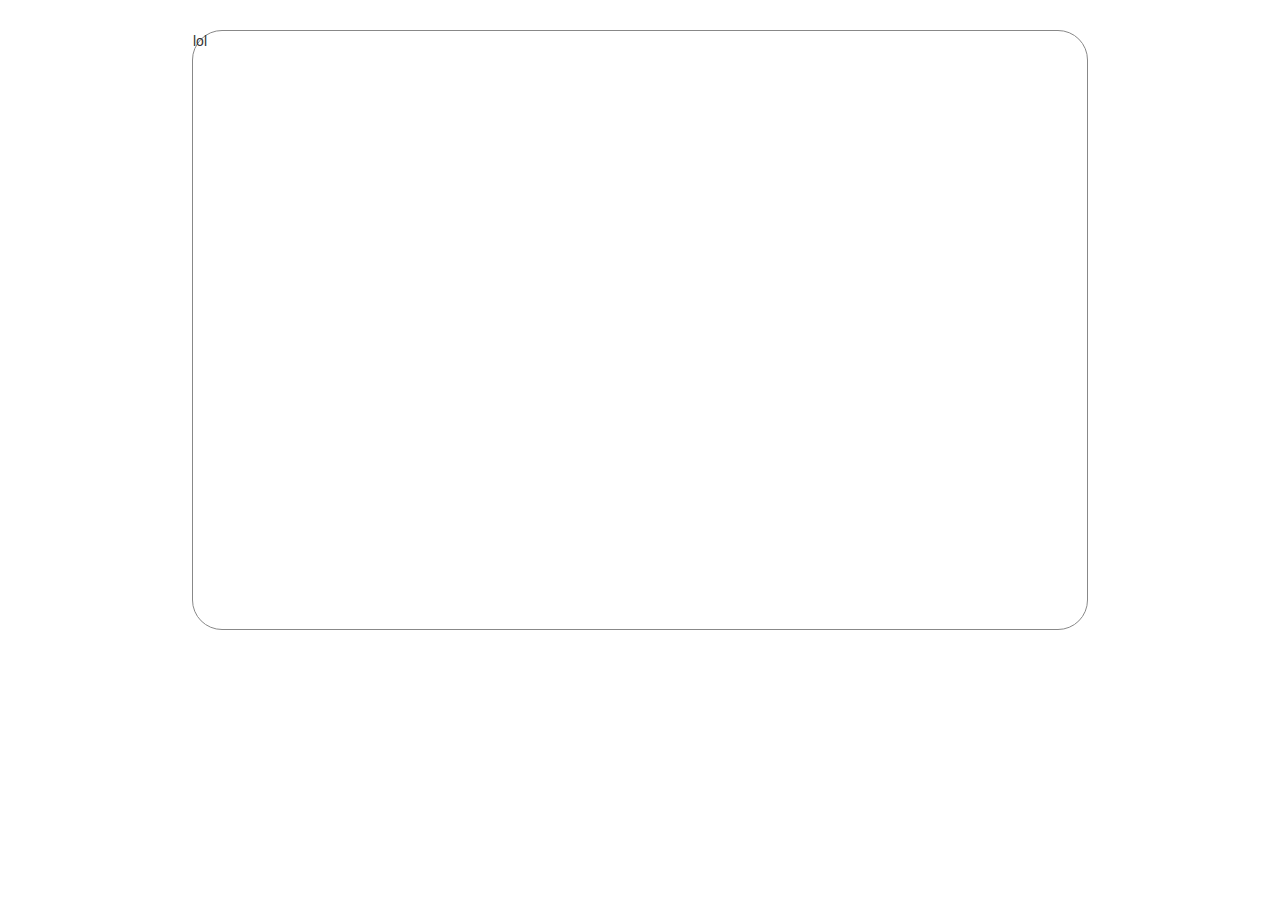
==== index.html @ 9ead79ce "Add Angular, stylesheets" ====
<!DOCTYPE html>

<html lang="en">

	<head>
		<meta charset="utf-8">
		<title>title</title>

		<link href="css/chat.css" rel="stylesheet" type="text/css">

		<!-- Bootsrap -->
		<script src="js/bootstrap.min.js"></script>
		<link href="css/bootstrap.min.css" rel="stylesheet" type="text/css">

		<!-- AngularJS -->
		<script src="js/angular.min.js"></script>

	</head>

	<body ng-app='chatRoom'>

		<div class="chatroom"> lol </div>



	</body>
</html>
---- css/chat.css ----
.chatroom {
    margin: 30px 15%;
    border-style: solid;
    border-radius: 30px;
    border-width: 1px;
    border-color: #888888;
    height: 600px;
}
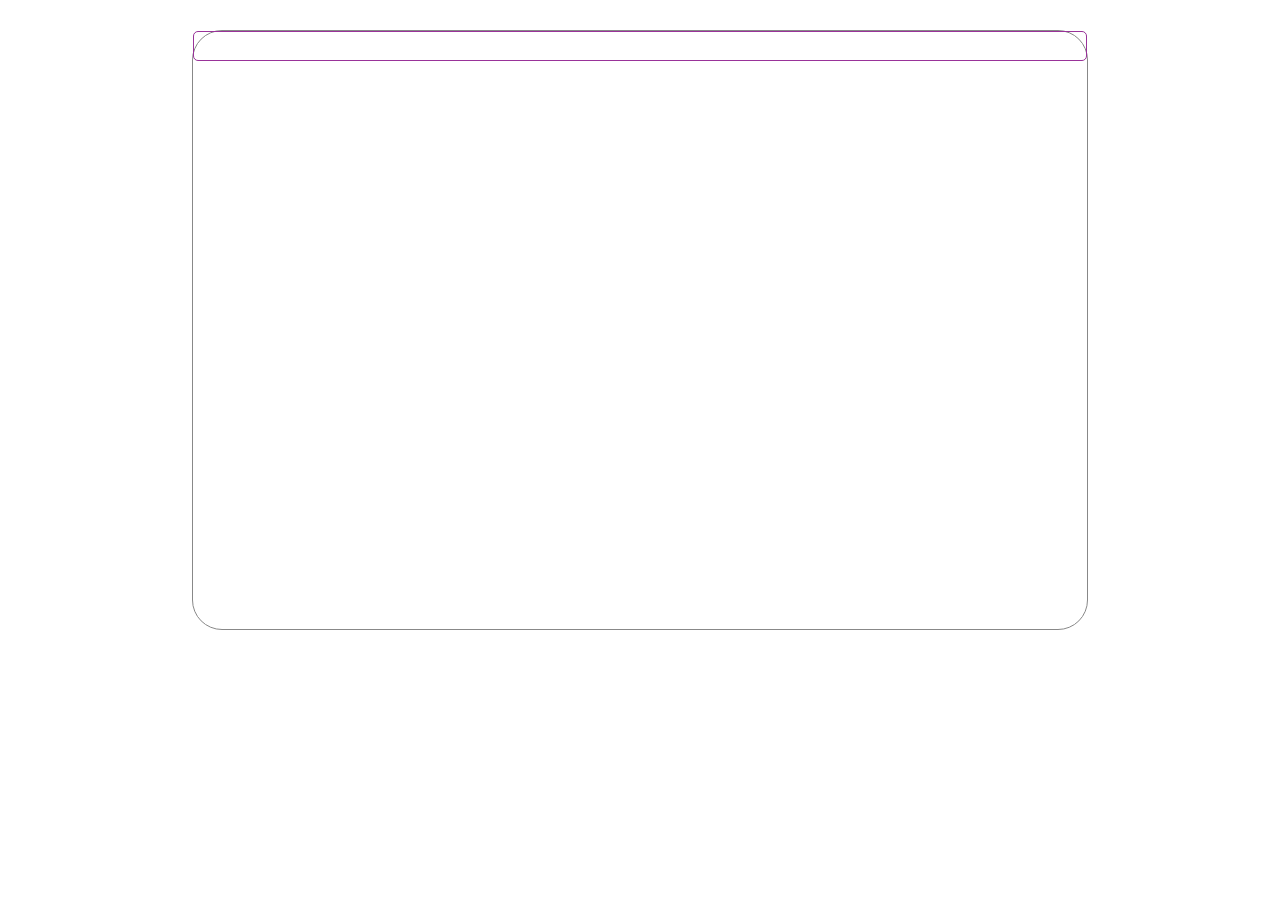
==== commit c95cad34: "Update Angular; add update script" ====
--- a/index.html
+++ b/index.html
@@ -17,11 +17,15 @@
 
 	</head>
 
-	<body ng-app='chatRoom'>
+	<body ng-app='chatRoom'>	<!-- bind chatROom module to all of body -->
 
-		<div class="chatroom"> lol </div>
+		<div class="chatroom" ng-controller='chatController'>	<!-- bind Controller -->
 
+			<div class="msgBox">
+				
+			</div>
 
+		</div>
 
 	</body>
 </html>
--- a/css/chat.css
+++ b/css/chat.css
@@ -4,5 +4,15 @@
     border-radius: 30px;
     border-width: 1px;
     border-color: #888888;
-    height: 600px;
+    min-height: 600px;
 }
+
+.msgBox {
+    margin: 10px 15;
+    border-style: solid;
+    border-radius: 5px;
+    border-width: 1px;
+    border-color: #993399;
+    padding: auto auto;
+    min-height: 30px;
+}
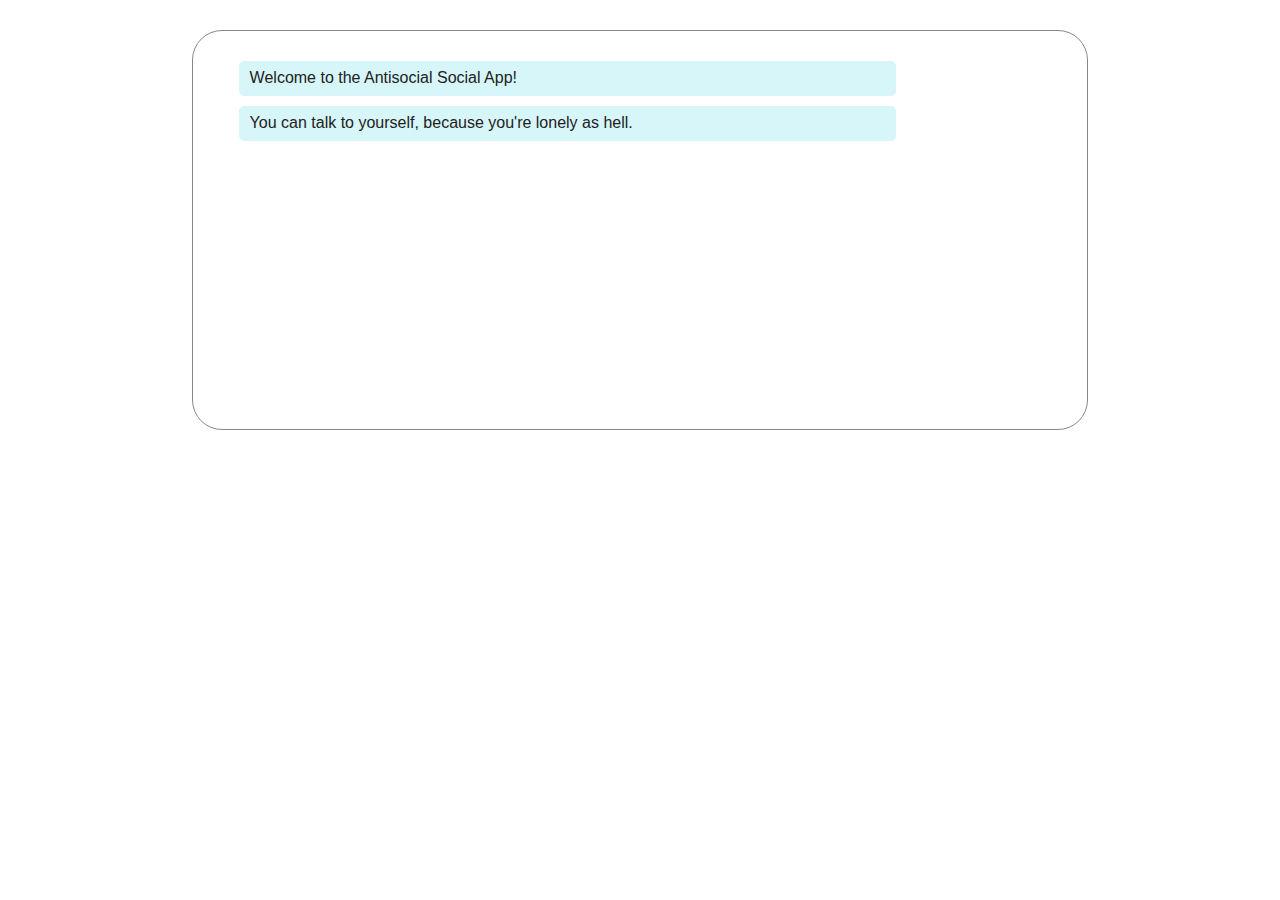
==== commit cbfc4099: "Make message boxes; set default messages" ====
--- a/index.html
+++ b/index.html
@@ -14,15 +14,17 @@
 
 		<!-- AngularJS -->
 		<script src="js/angular.min.js"></script>
+		<script src="js/chatNG.js"></script>
 
 	</head>
 
 	<body ng-app='chatRoom'>	<!-- bind chatROom module to all of body -->
 
-		<div class="chatroom" ng-controller='chatController'>	<!-- bind Controller -->
+		<div class="chatroom" ng-controller='chatController as chatCtrl'>	<!-- bind Controller -->
 
-			<div class="msgBox">
-				
+
+			<div class="msgBox" ng-repeat='message in chatCtrl.messages'>
+				<p class="msgBody">{{message.msg}}</p>
 			</div>
 
 		</div>
--- a/css/chat.css
+++ b/css/chat.css
@@ -1,18 +1,45 @@
+.msgBody {
+    font-size: 12pt;
+    margin: 5px 10px;
+    color: #222222;
+}
+
 .chatroom {
     margin: 30px 15%;
     border-style: solid;
     border-radius: 30px;
     border-width: 1px;
     border-color: #888888;
-    min-height: 600px;
+    min-height: 400px;
+    padding: 20px 20px;
 }
 
 .msgBox {
-    margin: 10px 15;
+    margin: 10px 20% 10px 3%;
     border-style: solid;
     border-radius: 5px;
     border-width: 1px;
-    border-color: #993399;
+    border-color: #d6f6f9;
     padding: auto auto;
     min-height: 30px;
+    background-color: #d6f6f9;
 }
+
+.msgBox:hover {
+    background-color: white;
+}
+
+.msgBoxUser {
+    margin: 10px 20% 10px 3%;
+    border-style: solid;
+    border-radius: 5px;
+    border-width: 1px;
+    border-color: #e0e0e0;
+    padding: auto auto;
+    min-height: 30px;
+    background-color: #e0e0e0;
+}
+
+.msgBoxUser{
+    background-color: white;
+}
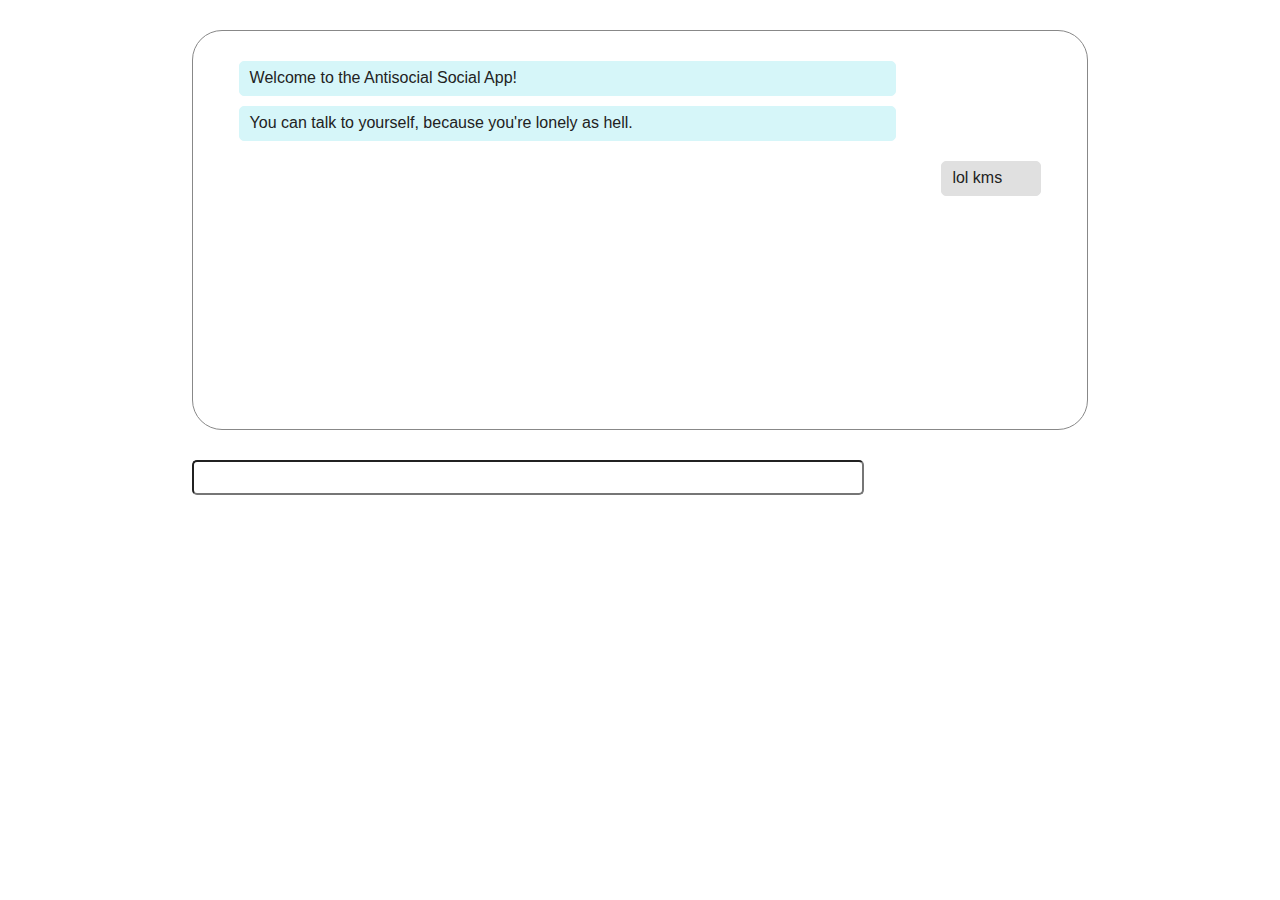
==== commit 15820910: "Add messages. Add http.post" ====
--- a/index.html
+++ b/index.html
@@ -20,14 +20,26 @@
 
 	<body ng-app='chatRoom'>	<!-- bind chatROom module to all of body -->
 
-		<div class="chatroom" ng-controller='chatController as chatCtrl'>	<!-- bind Controller -->
+		<div ng-controller='chatController as chatCtrl'>	<!-- bind Controller -->
+			<div class="chatroom">
+				<div ng-repeat='message in chatCtrl.messages'>					<!-- repeat message boxes -->
+					<!-- depending on the sender, stylize the message box -->
+					<div ng-class="{msgBox:message.sender==0,msgBoxUser:message.sender==1}" >
+						<p class="msgBody">{{message.msg}}</p>
+					</div>
+				</div>
+			</div>			<!-- end chatroom box -->
 
-
-			<div class="msgBox" ng-repeat='message in chatCtrl.messages'>
-				<p class="msgBody">{{message.msg}}</p>
+			<!-- text box line -->
+			<div class="userMsgLine">
+				<form name="userMsg">
+					<input name="newUserMsg" > </input>
+				</form>
 			</div>
 
 		</div>
 
+
+
 	</body>
 </html>
--- a/css/chat.css
+++ b/css/chat.css
@@ -15,6 +15,7 @@
 }
 
 .msgBox {
+    /*float: left;*/
     margin: 10px 20% 10px 3%;
     border-style: solid;
     border-radius: 5px;
@@ -22,6 +23,7 @@
     border-color: #d6f6f9;
     padding: auto auto;
     min-height: 30px;
+    min-width: 100px;
     background-color: #d6f6f9;
 }
 
@@ -30,16 +32,30 @@
 }
 
 .msgBoxUser {
-    margin: 10px 20% 10px 3%;
+    float: right;
+    margin: 10px 3% 10px 20%;
     border-style: solid;
     border-radius: 5px;
     border-width: 1px;
     border-color: #e0e0e0;
     padding: auto auto;
     min-height: 30px;
+    min-width: 100px;
     background-color: #e0e0e0;
 }
 
-.msgBoxUser{
+.msgBoxUser:hover{
     background-color: white;
 }
+
+.userMsgLine {
+    margin: 30px 15%;
+}
+
+.userMsgLine input {
+    float: left;
+    border-radius: 5px;
+    padding: 4px 10px;
+    font-size: 12pt;
+    min-width: 75%;
+}
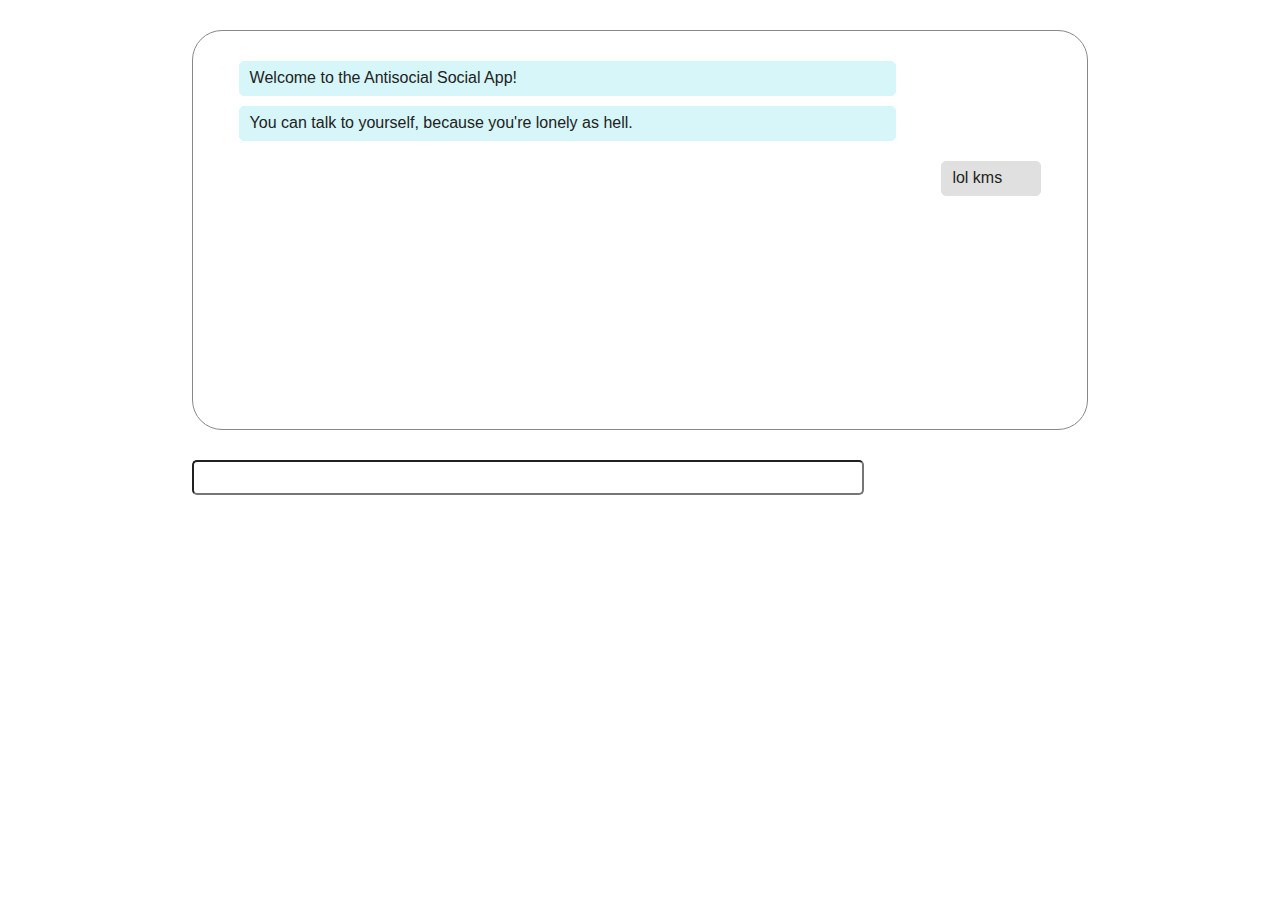
==== commit f68db29f: "Merge branch 'master' of https://github.com/DavidLiuGit/decodeGoogle" ====
(no text change in the page or its own stylesheets)
